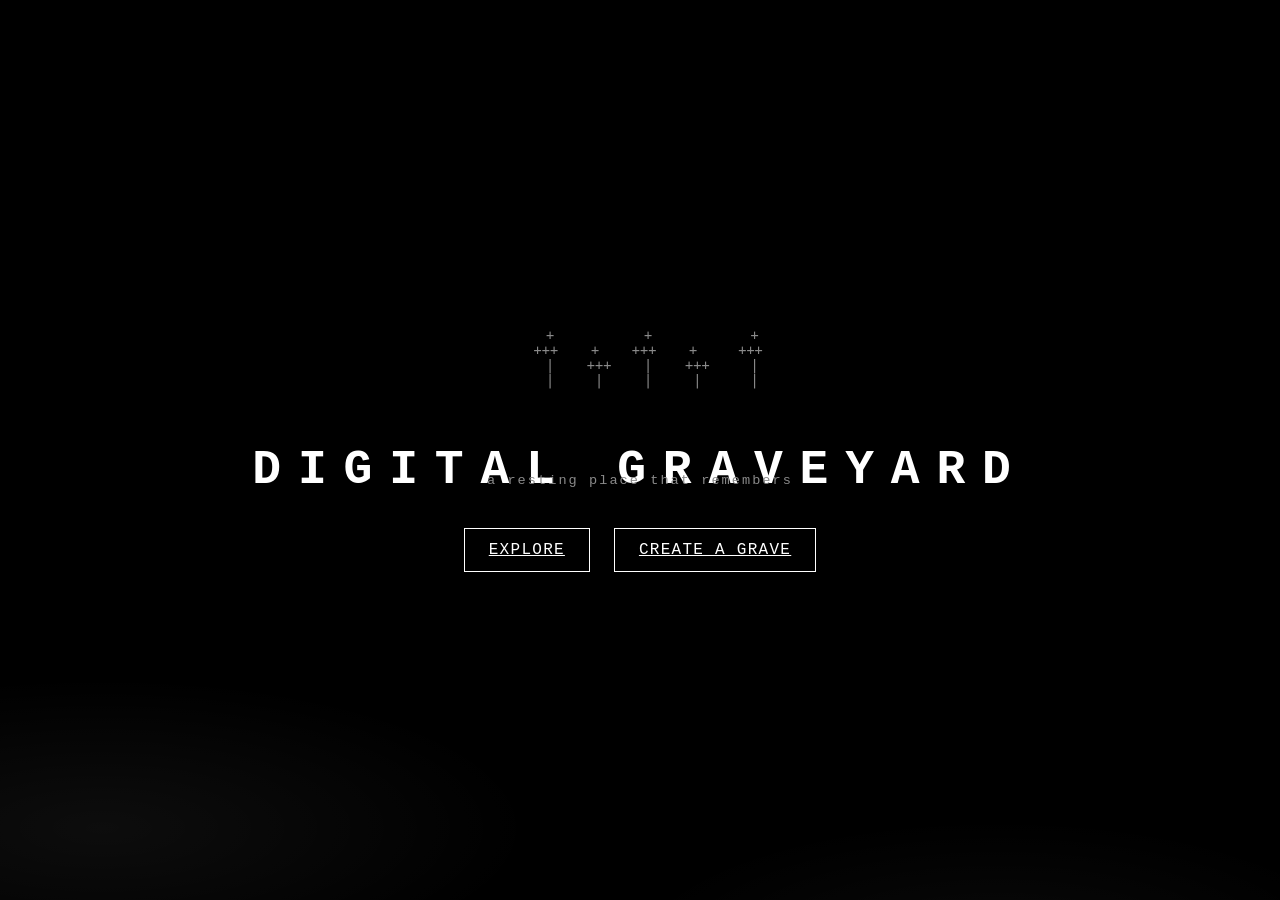
==== index.html @ 85c39c78 "Add files via upload" ====
<!DOCTYPE html>
<html lang="en">
<head>
<meta charset="UTF-8">
<meta name="viewport" content="width=device-width, initial-scale=1.0">
<title>Digital Graveyard</title>
<link rel="stylesheet" href="style.css">
</head>
<body>
  <div class="fog" aria-hidden="true"></div>

  <main class="landing">
    <pre class="crosses" aria-hidden="true">
   +           +            +
  +++    +    +++    +     +++
   |    +++    |    +++     |
   |     |     |     |      |
    </pre>

    <div>
      <h1>Digital Graveyard</h1>
      <p class="subtitle">a resting place that remembers</p>
    </div>

    <nav class="actions">
      <a class="btn" href="explore.html">Explore</a>
      <a class="btn" href="create.html">Create a Grave</a>
    </nav>
  </main>
</body>
</html>
---- style.css ----
/* ============================================================
   Digital Graveyard — shared styles
   Black & white, monospace, ASCII-driven aesthetic.
   ============================================================ */

@media (prefers-reduced-motion: no-preference) {
  .fog { animation: drift 60s linear infinite; }
}

:root {
  --bg: #000000;
  --fg: #ffffff;
  --dim: #8a8a8a;
  --line: #ffffff;
  --mono: "Courier New", Courier, monospace;
}

* { box-sizing: border-box; }

html, body {
  margin: 0;
  padding: 0;
  background: var(--bg);
  color: var(--fg);
  font-family: var(--mono);
  height: 100%;
  overflow: hidden;
}

body {
  position: relative;
}

/* ---------- generic ---------- */

a { color: inherit; }

button, .btn {
  font-family: var(--mono);
  background: transparent;
  color: var(--fg);
  border: 1px solid var(--fg);
  padding: 0.75em 1.5em;
  font-size: 1rem;
  letter-spacing: 0.08em;
  text-transform: uppercase;
  cursor: pointer;
  transition: background 0.15s ease, color 0.15s ease;
}

button:hover, .btn:hover,
button:focus-visible, .btn:focus-visible {
  background: var(--fg);
  color: var(--bg);
  outline: none;
}

button:focus-visible, .btn:focus-visible, input:focus-visible, textarea:focus-visible {
  outline: 2px dashed var(--fg);
  outline-offset: 3px;
}

/* faint drifting fog layer used behind page content for atmosphere */
.fog {
  position: fixed;
  inset: -20%;
  pointer-events: none;
  background:
    radial-gradient(ellipse 40% 20% at 20% 80%, rgba(255,255,255,0.05), transparent 60%),
    radial-gradient(ellipse 35% 18% at 70% 90%, rgba(255,255,255,0.04), transparent 60%),
    radial-gradient(ellipse 50% 22% at 50% 100%, rgba(255,255,255,0.035), transparent 60%);
  z-index: 0;
}

@keyframes drift {
  0%   { transform: translateX(-2%); }
  50%  { transform: translateX(2%); }
  100% { transform: translateX(-2%); }
}

/* ============================================================
   Index page
   ============================================================ */

.landing {
  position: relative;
  z-index: 1;
  height: 100%;
  display: flex;
  flex-direction: column;
  align-items: center;
  justify-content: center;
  gap: 2.5rem;
  text-align: center;
  padding: 1rem;
}

.landing pre.crosses {
  color: var(--dim);
  font-size: 0.85rem;
  line-height: 1.1;
  margin: 0;
  user-select: none;
}

.landing h1 {
  font-size: clamp(1.8rem, 5vw, 3rem);
  letter-spacing: 0.35em;
  margin: 0;
  text-transform: uppercase;
}

.landing .subtitle {
  margin: -1.5rem 0 0;
  color: var(--dim);
  letter-spacing: 0.15em;
  font-size: 0.85rem;
}

.landing .actions {
  display: flex;
  gap: 1.5rem;
  flex-wrap: wrap;
  justify-content: center;
}

/* ============================================================
   Create page
   ============================================================ */

.create-wrap {
  position: relative;
  z-index: 1;
  height: 100%;
  overflow-y: auto;
  display: flex;
  flex-direction: column;
  align-items: center;
  padding: 3rem 1rem 4rem;
}

.create-wrap h1 {
  letter-spacing: 0.3em;
  text-transform: uppercase;
  font-size: clamp(1.4rem, 4vw, 2.2rem);
  margin: 0 0 2.5rem;
  text-align: center;
}

form.grave-form {
  width: 100%;
  max-width: 480px;
  display: flex;
  flex-direction: column;
  gap: 1.5rem;
}

.field {
  display: flex;
  flex-direction: column;
  gap: 0.5rem;
}

.field label {
  letter-spacing: 0.1em;
  text-transform: uppercase;
  font-size: 0.85rem;
  color: var(--dim);
}

.field .count {
  align-self: flex-end;
  font-size: 0.7rem;
  color: var(--dim);
}

input[type="text"], textarea {
  background: var(--bg);
  color: var(--fg);
  border: 1px solid var(--fg);
  font-family: var(--mono);
  font-size: 1rem;
  padding: 0.6em 0.7em;
  width: 100%;
  resize: vertical;
}

textarea { min-height: 120px; line-height: 1.4; }

hr.divider {
  border: none;
  border-top: 1px dashed var(--dim);
  margin: 0;
}

.form-actions {
  display: flex;
  justify-content: center;
  margin-top: 1rem;
}

.error-msg {
  color: var(--fg);
  background: transparent;
  border: 1px solid var(--fg);
  padding: 0.6em 0.8em;
  font-size: 0.85rem;
  display: none;
}

.error-msg.visible { display: block; }

.back-link {
  position: fixed;
  top: 1rem;
  left: 1rem;
  z-index: 2;
  font-size: 0.8rem;
  letter-spacing: 0.08em;
  text-decoration: none;
  border: 1px solid var(--dim);
  color: var(--dim);
  padding: 0.4em 0.8em;
}

.back-link:hover { color: var(--fg); border-color: var(--fg); }

/* ============================================================
   Explore page
   ============================================================ */

#viewport {
  position: relative;
  width: 100%;
  height: 100%;
  overflow: hidden;
  cursor: default;
}

#world {
  position: absolute;
  top: 0;
  left: 0;
  will-change: transform;
}

.decor, .grave, .player {
  position: absolute;
  white-space: pre;
  line-height: 1.05;
  font-size: 14px;
  user-select: none;
  transform: translate(-50%, -100%);
}

.decor { color: var(--dim); }
.grave { color: var(--fg); }

.grave .tooltip {
  position: absolute;
  bottom: 100%;
  left: 50%;
  transform: translateX(-50%);
  margin-bottom: 10px;
  width: 220px;
  border: 1px solid var(--fg);
  background: var(--bg);
  padding: 0.6em 0.7em;
  font-size: 11px;
  line-height: 1.4;
  white-space: pre-wrap;
  display: none;
  text-align: left;
}

.grave.near .tooltip { display: block; }

.tooltip .t-name {
  text-transform: uppercase;
  letter-spacing: 0.08em;
  font-size: 12px;
  margin-bottom: 0.3em;
}

.tooltip .t-dates {
  color: var(--dim);
  margin-bottom: 0.5em;
}

.player {
  color: var(--fg);
  font-size: 15px;
  z-index: 5;
}

.player.flip { transform: translate(-50%, -100%) scaleX(-1); }

#hud {
  position: fixed;
  top: 1rem;
  left: 1rem;
  right: 1rem;
  z-index: 4;
  display: flex;
  justify-content: space-between;
  align-items: flex-start;
  pointer-events: none;
  font-size: 0.8rem;
  letter-spacing: 0.05em;
  color: var(--dim);
}

#hud .back-link { position: static; pointer-events: auto; }

#hud .hint {
  border: 1px solid var(--dim);
  padding: 0.4em 0.8em;
  text-align: right;
}

#loading-banner, #config-banner {
  position: fixed;
  inset: 0;
  z-index: 10;
  background: var(--bg);
  display: flex;
  align-items: center;
  justify-content: center;
  text-align: center;
  padding: 2rem;
  font-size: 0.95rem;
  line-height: 1.6;
}

#config-banner { display: none; }
#config-banner.visible { display: flex; }

@media (max-width: 480px) {
  .landing .actions { flex-direction: column; }
  .field .count { font-size: 0.65rem; }
}

/* ---------- touch D-pad (shown on coarse-pointer devices) ---------- */

#dpad {
  display: none;
  position: fixed;
  bottom: 1.25rem;
  left: 1.25rem;
  z-index: 4;
  width: 132px;
  height: 132px;
  grid-template-columns: repeat(3, 1fr);
  grid-template-rows: repeat(3, 1fr);
}

#dpad button {
  padding: 0;
  font-size: 1.1rem;
  line-height: 1;
  border-color: var(--dim);
  color: var(--dim);
  background: rgba(0,0,0,0.5);
}

#dpad button[data-dir="up"]    { grid-column: 2; grid-row: 1; }
#dpad button[data-dir="left"]  { grid-column: 1; grid-row: 2; }
#dpad button[data-dir="down"]  { grid-column: 2; grid-row: 2; }
#dpad button[data-dir="right"] { grid-column: 3; grid-row: 2; }

@media (pointer: coarse) {
  #dpad { display: grid; }
  #hud .hint { display: none; }
}
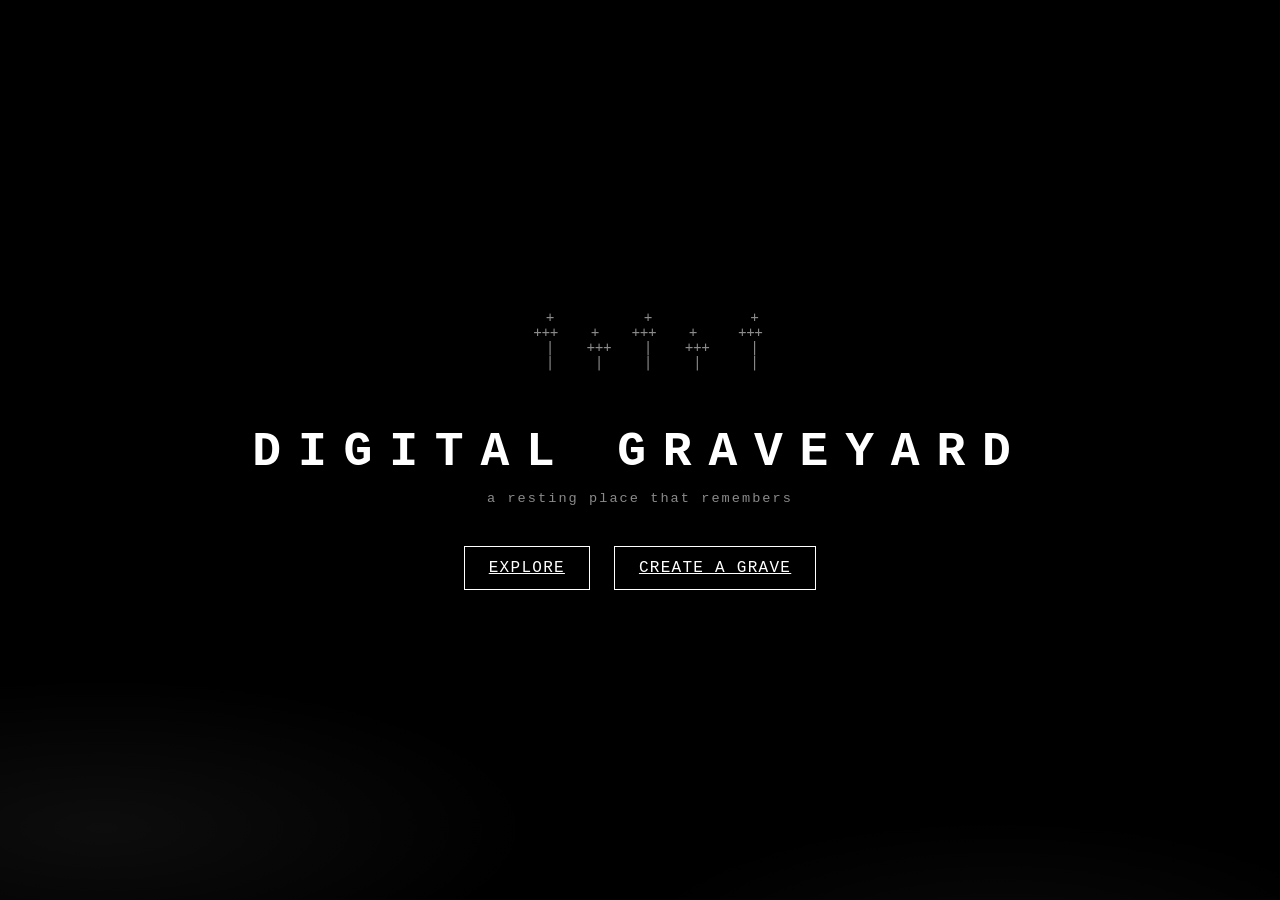
==== commit cf5f6756: "Update index.html" ====
--- a/index.html
+++ b/index.html
@@ -19,6 +19,8 @@
 
     <div>
       <h1>Digital Graveyard</h1>
+      <br/>
+      <br/>
       <p class="subtitle">a resting place that remembers</p>
     </div>
 
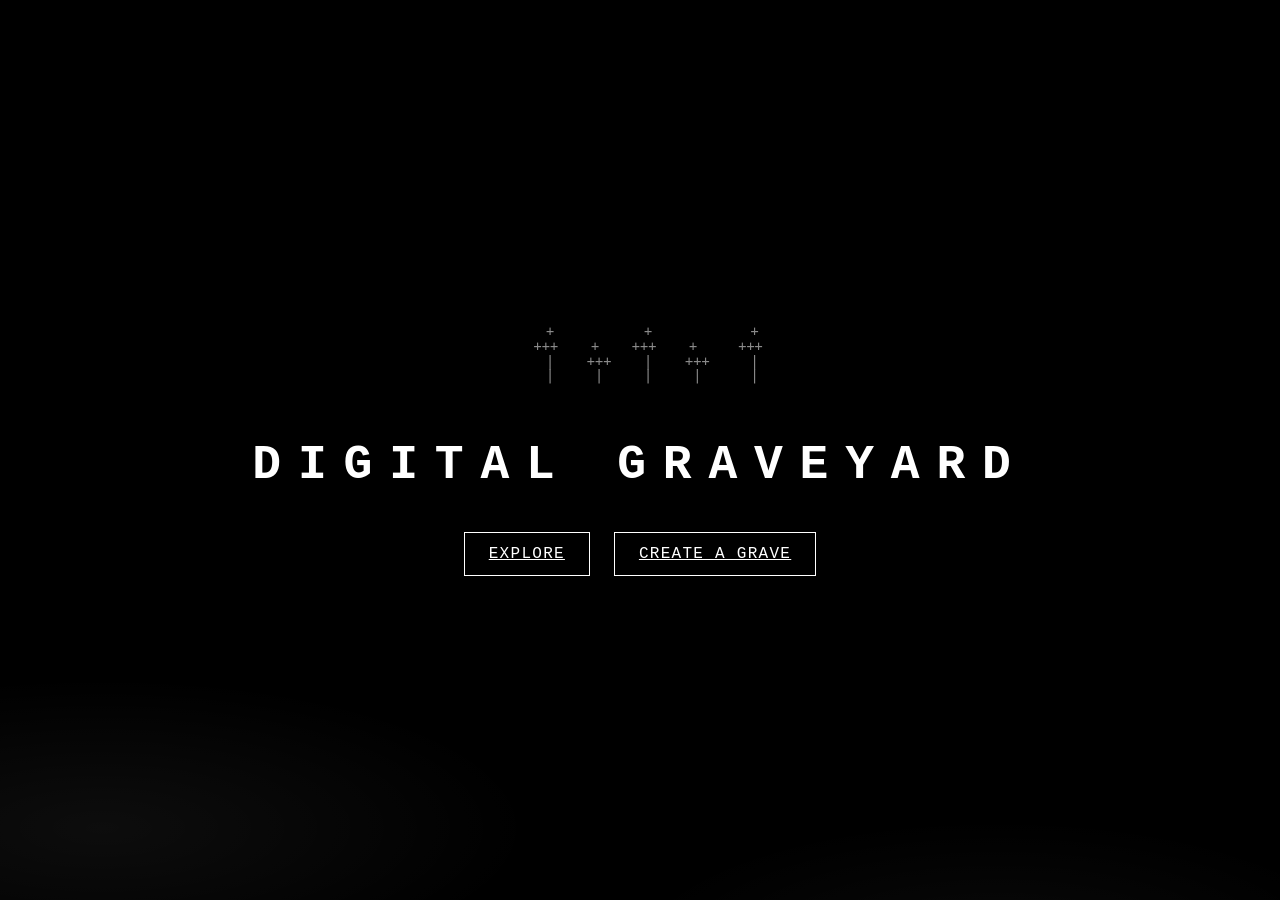
==== commit 77fd771e: "Update index.html" ====
--- a/index.html
+++ b/index.html
@@ -19,9 +19,6 @@
 
     <div>
       <h1>Digital Graveyard</h1>
-      <br/>
-      <br/>
-      <p class="subtitle">a resting place that remembers</p>
     </div>
 
     <nav class="actions">
